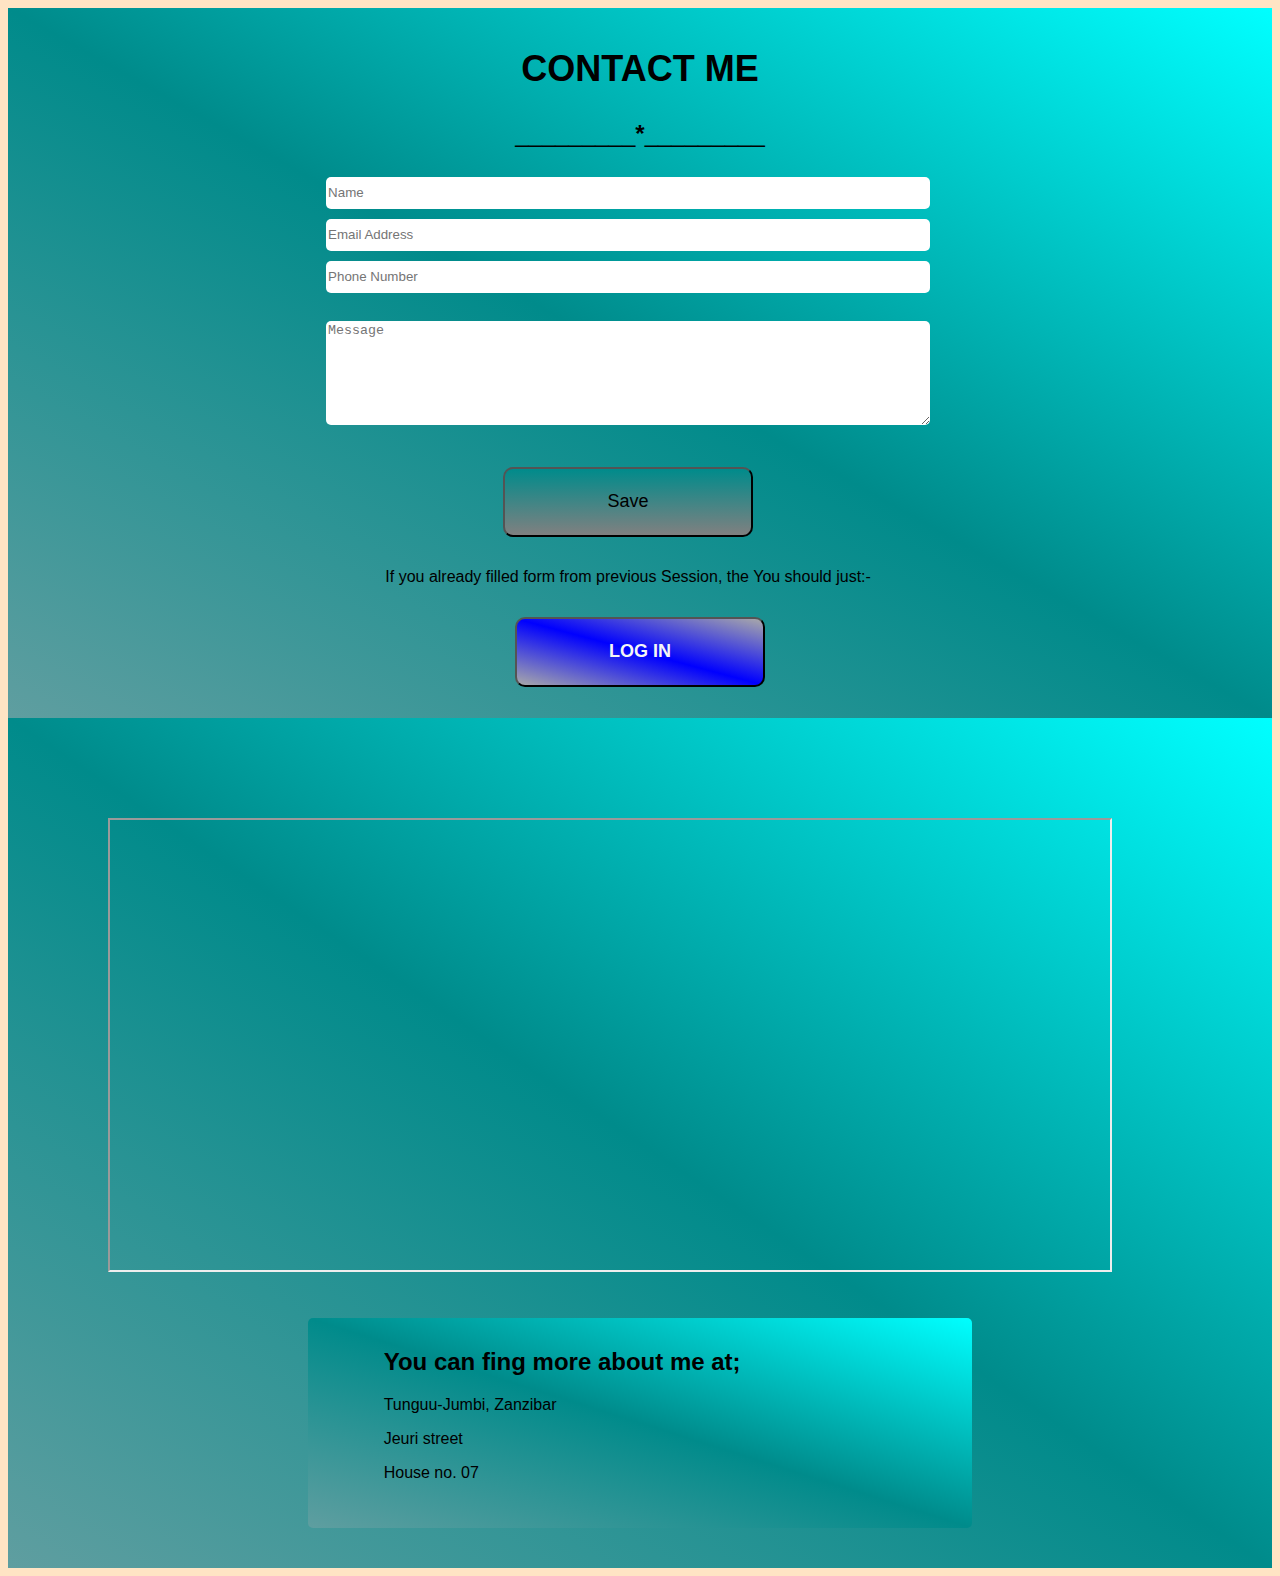
==== contact.html @ 63368882 "my web" ====
<!DOCTYPE html>
<html lang="en">
<head>
    <meta charset="UTF-8">
    <meta http-equiv="X-UA-Compatible" content="IE=edge">
    <meta name="viewport" content="width=device-width, initial-scale=1.0">
    <title>Contact</title>
    <link rel="stylesheet" href="mystyle.css">
    <script src="myjs.js"></script>
</head>
<body>
    <div class="div4c">
                <h2>CONTACT ME</h2>
                <p class="star">_________<b>*</b>_________</p>
        <form class="form" id="contactform">
            <input id="name" class="input" type="text" placeholder="Name">
            <br>
            <input id="email" class="input" type="email" placeholder="Email Address">
            <br>
            <input id="phone" class="input" type="tel" placeholder="Phone Number">
            <br>
            <br>
            <textarea id="comment" class="commentbox" placeholder="Message"></textarea>
            <br>
            <br>
            <button type="submit" class="btn" id="savebtn">Save</button>
            <p>If you already filled form from previous Session, the You should just:-</p>
            
        </form>
        
        <a href="login.html"><button class="btn" id="loginbtn">LOG IN</button></a>
    </div>
    <div class="div4">
        <div id="themap">
            <iframe src="https://maps.google.com/maps?width=100%25&amp;height=600&amp;hl=en&amp;q=zanzibar,jumbi+(cv)&amp;t=k&amp;z=16&amp;ie=UTF8&amp;iwloc=B&amp;output=embed"><a href="https://www.maps.ie/distance-area-calculator.html">measure distance on map</a></iframe>
        </div>
        <div class="div5">
            <H2>You can fing more about me at;</H2>
            <p>Tunguu-Jumbi, Zanzibar</p>
            <p>Jeuri street</p>
            <p>House no. 07</p>
        </div>
    </div>
</body>
</html>
---- mystyle.css ----
body{
    background-color: bisque;
}

.div0{
    background-color: darkcyan;
    font-size: xx-large;
    font-family: Arial, Helvetica, sans-serif;
    padding-top: 1px;
    padding-bottom: 1px;
    text-align: center;
   
}
.div1{
    margin: 0.1px;
    padding-top: 1px;
    background-color: cadetblue;
    padding-bottom: 1px;

}

.div1 p img{
    margin-right: 50px;
    margin-left:50px ;
    border-radius: 25px;
    float: right;
    width: 320px;
    height: 320px;
    border-color: darkcyan;
    border-style: solid;
    border-spacing: 5px;

}

table{
    font-size: large;
    font-family: Arial, Helvetica, sans-serif;
    font-style: italic;
    border-spacing: 5px;
    width: 60%;
}

tr{
    padding-left: 100px;
    line-height: 2;
}

.div2{
    margin: 0.1px;
    padding-top: 1px;
    background-image: linear-gradient(to top right,cadetblue,darkgrey,darkcyan);
}

.btn{
    background-image: linear-gradient(darkcyan,gray);
    margin: 15px;
    width: 250px;
    height: 70px;
    border-radius: 10px;
    font-size: 18px;
    font-family: Arial, Helvetica, sans-serif;
    
}

.closebtn{
    background-image: linear-gradient(red,darkcyan,red);
    margin: 15px;
    height: 70px;
    border-radius: 30px;
    font-size: 18px;
    font-weight: bolder;
    font-family: Arial, Helvetica, sans-serif;
    float: right;
}

 .div3{
    margin: 0.1px;
    background-color: darkseagreen;
    padding-top: 10px;
    height: 200px;

 }
 .div3 marquee{
    font-size: large;
    font-style: italic;
    font-family: Georgia, 'Times New Roman', Times, serif;

 }

 #contactbtn{
    background-image: linear-gradient(darkseagreen, darkcyan,darkseagreen);
    width: 70%;
    height: 50%;
    margin-left: 15%;
    margin-top: 50px;
    border-radius: 10px;
    font-size: xx-large;
    font-family: Arial, Helvetica, sans-serif;
    font-weight: bolder;

 }


.edu ,.work , .skills, .p_course, .project, .management, .Dependants{
    display: none;
    
}

.div4c{
    margin: 0.1px;
    background-image: linear-gradient(to top right,cadetblue, darkcyan, cyan);
    padding-top: 10px;
    height: 700px;
    font-family: Arial, Helvetica, sans-serif;
    text-align: center;
    font-size: x-large;

}

.div4{
    margin: 0.1px;
    background-image: linear-gradient(to top right,cadetblue, darkcyan, cyan);
    height: 850px;
    font-family: Arial, Helvetica, sans-serif;

}

.form{
    width: 800px;
    font-size: medium;
    margin-left: 220px;


}

.input{
    width: 600px;
    height: 30px;
    border-radius: 5px;
    margin: 5px;
    border-style: hidden;
    
}
.commentbox{
    width: 600px;
    height: 100px;
    border-radius: 5px;
    margin: 5px;
    border-style: hidden;   
}

#themap{
    width: 800px;
    height: 600px;
}
iframe{
    height: 450px;
    width: 1000px;
    margin: 100px;
    scroll-margin: none;
}

.div5{
    margin: 300px;
    background-image: linear-gradient(to top right,cadetblue, darkcyan, cyan);
    padding-top: 10px;
    height: 200px;
    font-family: Arial, Helvetica, sans-serif;
    text-indent: 2cm;
    margin-top: 0.1px;
    border-radius: 5px;
   
}
.login{
    margin: 60px;
    background-image: linear-gradient(to top right,cadetblue, darkcyan, cyan);
    padding-top: 10px;
    height: 700px;
    font-family: Arial, Helvetica, sans-serif;
    text-align: left;
    font-size: x-large;
}

.lbdn{
    margin-left: 100px;
}

#submit{
    background-image: linear-gradient(blue,lightgreen);
    width: 250px;
    height: 60px;
    margin-left: 200px;
    border-radius: 15px;
}

#loginbtn{
    background-image: linear-gradient(to top right,darkgray,blue,darkgray);
    width: 250px;
    height: 70px;
    border-radius: 10px;
    font-size: 18px;
    font-family: Arial, Helvetica, sans-serif;;
    font-weight: bolder;
    color: whitesmoke;

}
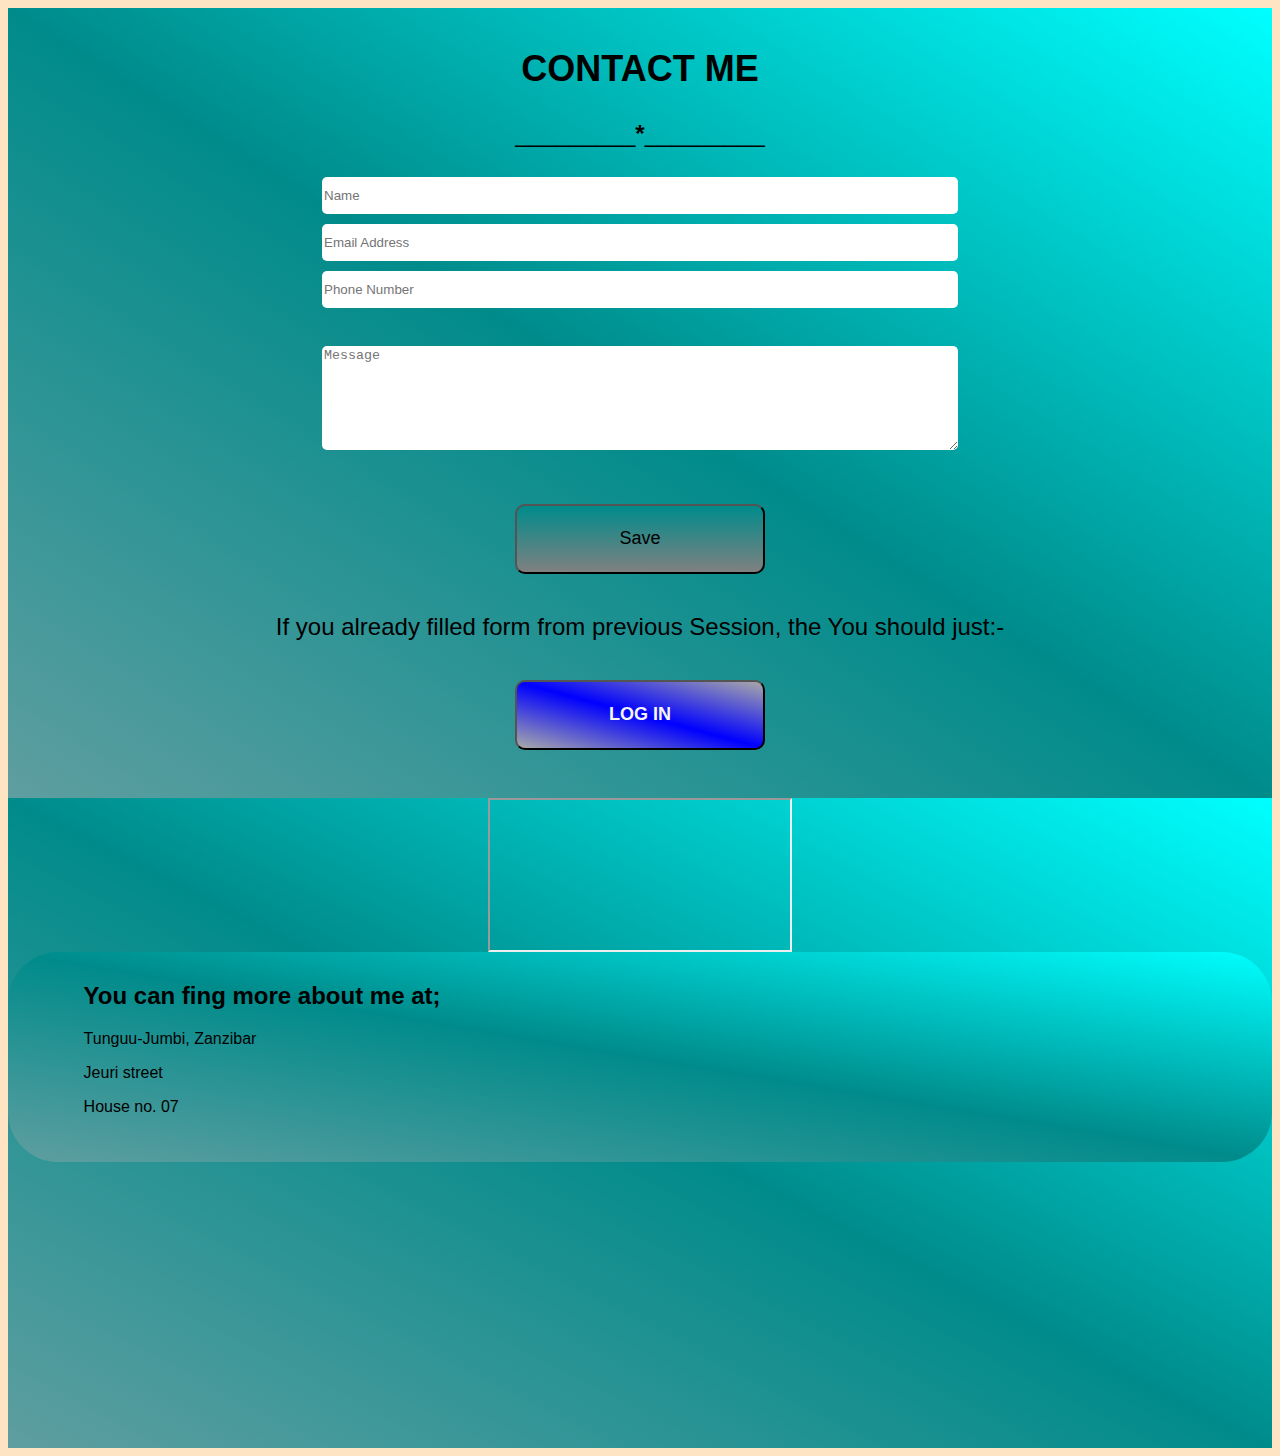
==== commit aaa3da5d: "innitial commit" ====
--- a/contact.html
+++ b/contact.html
@@ -8,7 +8,9 @@
     <link rel="stylesheet" href="mystyle.css">
     <script src="myjs.js"></script>
 </head>
+
 <body>
+
     <div class="div4c">
                 <h2>CONTACT ME</h2>
                 <p class="star">_________<b>*</b>_________</p>
@@ -27,13 +29,14 @@
             <p>If you already filled form from previous Session, the You should just:-</p>
             
         </form>
+        <ul id="contactinfo"></ul>
         
         <a href="login.html"><button class="btn" id="loginbtn">LOG IN</button></a>
     </div>
     <div class="div4">
-        <div id="themap">
-            <iframe src="https://maps.google.com/maps?width=100%25&amp;height=600&amp;hl=en&amp;q=zanzibar,jumbi+(cv)&amp;t=k&amp;z=16&amp;ie=UTF8&amp;iwloc=B&amp;output=embed"><a href="https://www.maps.ie/distance-area-calculator.html">measure distance on map</a></iframe>
-        </div>
+
+            <iframe id="map" src="https://maps.google.com/maps?width=100%25&amp;height=600&amp;hl=en&amp;q=zanzibar,jumbi+(cv)&amp;t=k&amp;z=16&amp;ie=UTF8&amp;iwloc=B&amp;output=embed"><a href="https://www.maps.ie/distance-area-calculator.html">measure distance on map</a></iframe>
+        
         <div class="div5">
             <H2>You can fing more about me at;</H2>
             <p>Tunguu-Jumbi, Zanzibar</p>
--- a/mystyle.css
+++ b/mystyle.css
@@ -20,7 +20,6 @@
 }
 
 .div1 p img{
-    margin-right: 50px;
     margin-left:50px ;
     border-radius: 25px;
     float: right;
@@ -37,7 +36,8 @@
     font-family: Arial, Helvetica, sans-serif;
     font-style: italic;
     border-spacing: 5px;
-    width: 60%;
+    width: auto;
+    overflow-x:auto;
 }
 
 tr{
@@ -107,10 +107,10 @@
 }
 
 .div4c{
-    margin: 0.1px;
-    background-image: linear-gradient(to top right,cadetblue, darkcyan, cyan);
-    padding-top: 10px;
-    height: 700px;
+    margin: auto;
+    background-image: linear-gradient(to top right,cadetblue, darkcyan, cyan);
+    padding-top: 10px;
+    height: 780px;
     font-family: Arial, Helvetica, sans-serif;
     text-align: center;
     font-size: x-large;
@@ -118,78 +118,72 @@
 }
 
 .div4{
-    margin: 0.1px;
-    background-image: linear-gradient(to top right,cadetblue, darkcyan, cyan);
-    height: 850px;
-    font-family: Arial, Helvetica, sans-serif;
-
-}
-
-.form{
-    width: 800px;
-    font-size: medium;
-    margin-left: 220px;
-
-
-}
+    margin: auto;
+    background-image: linear-gradient(to top right,cadetblue, darkcyan, cyan);
+    height: 650px;
+    font-family: Arial, Helvetica, sans-serif;
+
+}
+
 
 .input{
-    width: 600px;
-    height: 30px;
+    width: 50%;
+    height: 35px;
     border-radius: 5px;
     margin: 5px;
     border-style: hidden;
     
 }
 .commentbox{
-    width: 600px;
+    width: 50%;
     height: 100px;
     border-radius: 5px;
     margin: 5px;
     border-style: hidden;   
 }
 
-#themap{
-    width: 800px;
-    height: 600px;
-}
-iframe{
-    height: 450px;
-    width: 1000px;
-    margin: 100px;
-    scroll-margin: none;
-}
+#map{
+    margin-left: auto;
+    margin-right: auto;
+    display: block;
+    width: auto;
+    overflow-x: auto;
+    overflow-y: auto;
+    height: auto;
+    
+}
+
 
 .div5{
-    margin: 300px;
     background-image: linear-gradient(to top right,cadetblue, darkcyan, cyan);
     padding-top: 10px;
     height: 200px;
     font-family: Arial, Helvetica, sans-serif;
     text-indent: 2cm;
     margin-top: 0.1px;
-    border-radius: 5px;
+    border-radius: 50px;
    
 }
 .login{
-    margin: 60px;
-    background-image: linear-gradient(to top right,cadetblue, darkcyan, cyan);
-    padding-top: 10px;
-    height: 700px;
-    font-family: Arial, Helvetica, sans-serif;
-    text-align: left;
+    margin: auto;
+    background-image: linear-gradient(to top right,cadetblue, darkcyan, cyan);
+    padding-top: 10px;
+    height: auto;
+    font-family: Arial, Helvetica, sans-serif;
     font-size: x-large;
-}
-
-.lbdn{
-    margin-left: 100px;
-}
+    text-align: center;
+    border-radius: 15px;
+    
+}
+
 
 #submit{
     background-image: linear-gradient(blue,lightgreen);
-    width: 250px;
+    width: 100px;
     height: 60px;
-    margin-left: 200px;
+    margin-left: auto;
+    margin-right: auto;
+    display: block;
     border-radius: 15px;
 }
 
@@ -199,8 +193,9 @@
     height: 70px;
     border-radius: 10px;
     font-size: 18px;
-    font-family: Arial, Helvetica, sans-serif;;
+    font-family: Arial, Helvetica, sans-serif;
     font-weight: bolder;
     color: whitesmoke;
 
-}+}
+
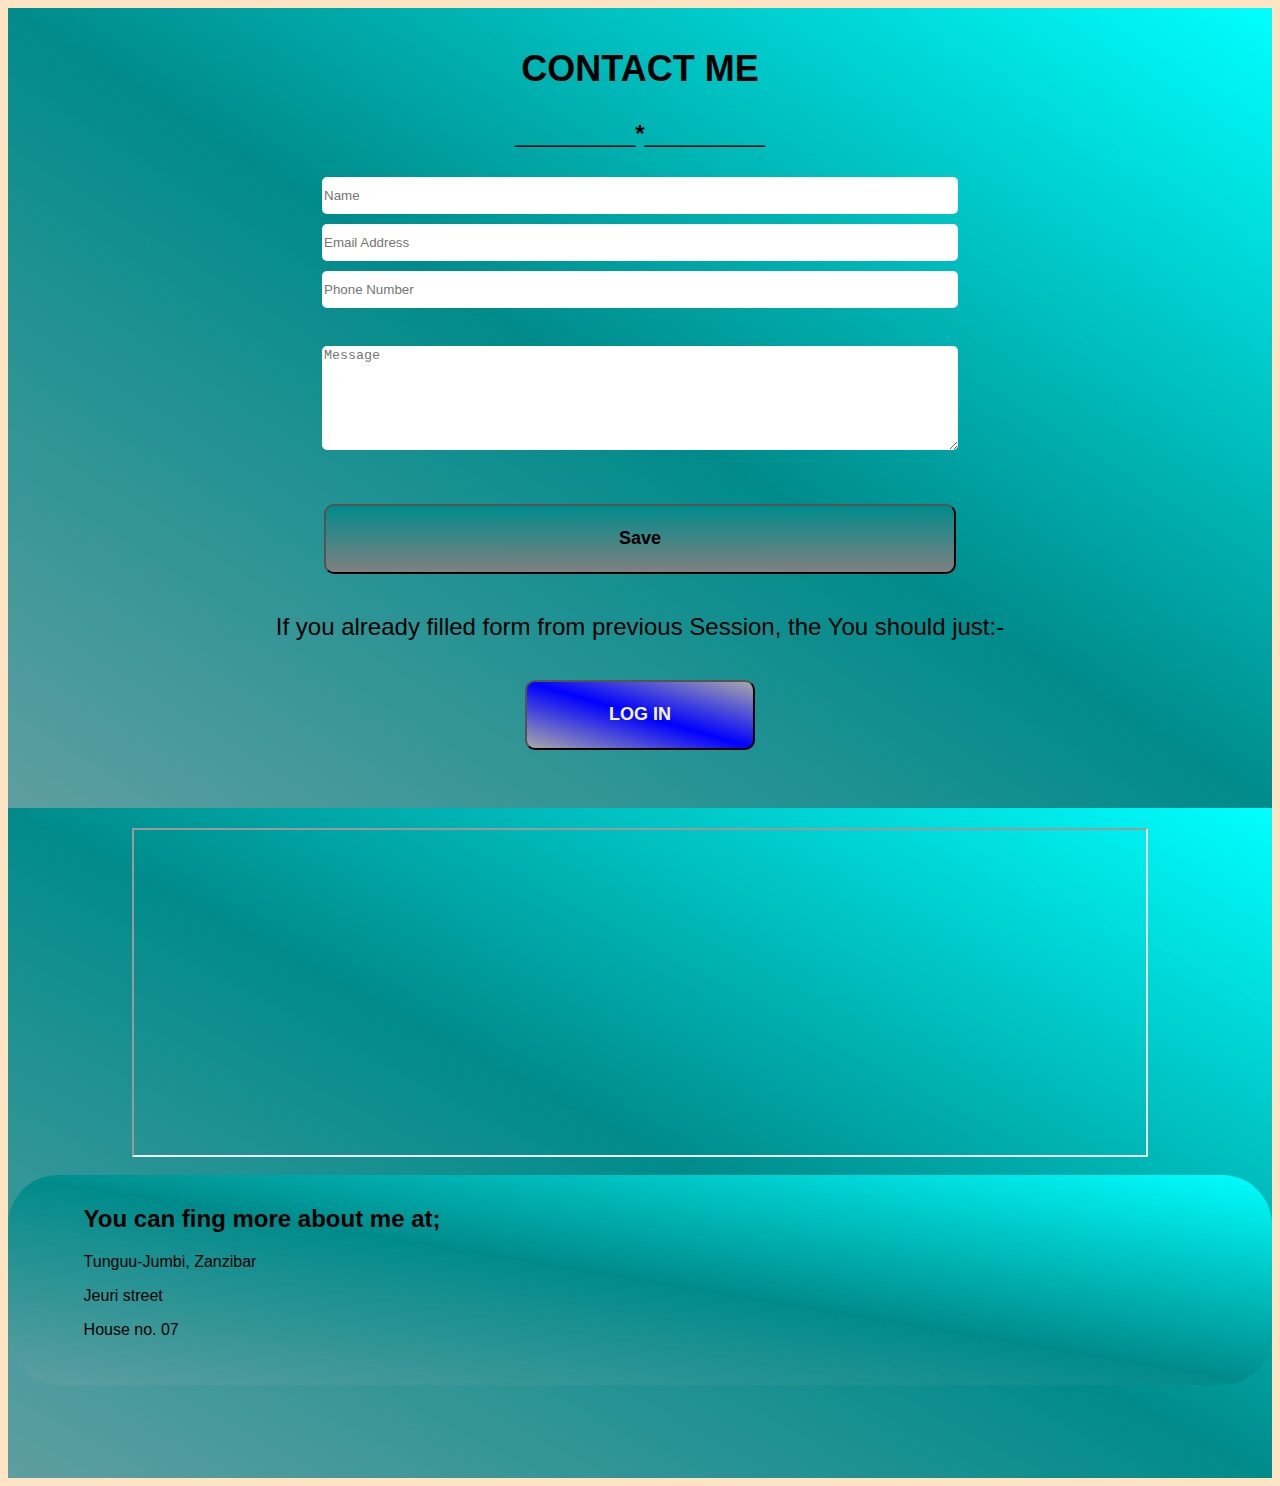
==== commit 844fba59: "Final commit" ====
--- a/contact.html
+++ b/contact.html
@@ -6,10 +6,12 @@
     <meta name="viewport" content="width=device-width, initial-scale=1.0">
     <title>Contact</title>
     <link rel="stylesheet" href="mystyle.css">
-    <script src="myjs.js"></script>
+    <script src="myjs2.js"></script>
+    
 </head>
 
 <body>
+   
 
     <div class="div4c">
                 <h2>CONTACT ME</h2>
@@ -25,11 +27,13 @@
             <textarea id="comment" class="commentbox" placeholder="Message"></textarea>
             <br>
             <br>
-            <button type="submit" class="btn" id="savebtn">Save</button>
+            <button type="submit" class="savebtn" id="savebtn">Save</button>
             <p>If you already filled form from previous Session, the You should just:-</p>
             
         </form>
-        <ul id="contactinfo"></ul>
+
+        
+        
         
         <a href="login.html"><button class="btn" id="loginbtn">LOG IN</button></a>
     </div>
@@ -37,6 +41,7 @@
 
             <iframe id="map" src="https://maps.google.com/maps?width=100%25&amp;height=600&amp;hl=en&amp;q=zanzibar,jumbi+(cv)&amp;t=k&amp;z=16&amp;ie=UTF8&amp;iwloc=B&amp;output=embed"><a href="https://www.maps.ie/distance-area-calculator.html">measure distance on map</a></iframe>
         
+            <br>
         <div class="div5">
             <H2>You can fing more about me at;</H2>
             <p>Tunguu-Jumbi, Zanzibar</p>
--- a/mystyle.css
+++ b/mystyle.css
@@ -43,7 +43,11 @@
 tr{
     padding-left: 100px;
     line-height: 2;
-}
+
+}
+ td{
+    background-image: linear-gradient(to top right,pink,darkcyan);
+ }
 
 .div2{
     margin: 0.1px;
@@ -110,7 +114,7 @@
     margin: auto;
     background-image: linear-gradient(to top right,cadetblue, darkcyan, cyan);
     padding-top: 10px;
-    height: 780px;
+    height: 790px;
     font-family: Arial, Helvetica, sans-serif;
     text-align: center;
     font-size: x-large;
@@ -118,6 +122,7 @@
 }
 
 .div4{
+    padding-top: 20px;
     margin: auto;
     background-image: linear-gradient(to top right,cadetblue, darkcyan, cyan);
     height: 650px;
@@ -142,14 +147,26 @@
     border-style: hidden;   
 }
 
+.savebtn{
+    background-image: linear-gradient(darkcyan,gray);
+    margin: 15px;
+    width: 50%;
+    height: 70px;
+    border-radius: 10px;
+    font-size: 18px;
+    font-family: Arial, Helvetica, sans-serif;
+    font-weight: bolder;
+    
+}
+
 #map{
     margin-left: auto;
     margin-right: auto;
     display: block;
-    width: auto;
+    width: 80%;
+    height: 50%;
     overflow-x: auto;
     overflow-y: auto;
-    height: auto;
     
 }
 
@@ -168,6 +185,7 @@
     margin: auto;
     background-image: linear-gradient(to top right,cadetblue, darkcyan, cyan);
     padding-top: 10px;
+    padding-bottom: 20px;
     height: auto;
     font-family: Arial, Helvetica, sans-serif;
     font-size: x-large;
@@ -189,7 +207,7 @@
 
 #loginbtn{
     background-image: linear-gradient(to top right,darkgray,blue,darkgray);
-    width: 250px;
+    width: 230px;
     height: 70px;
     border-radius: 10px;
     font-size: 18px;
